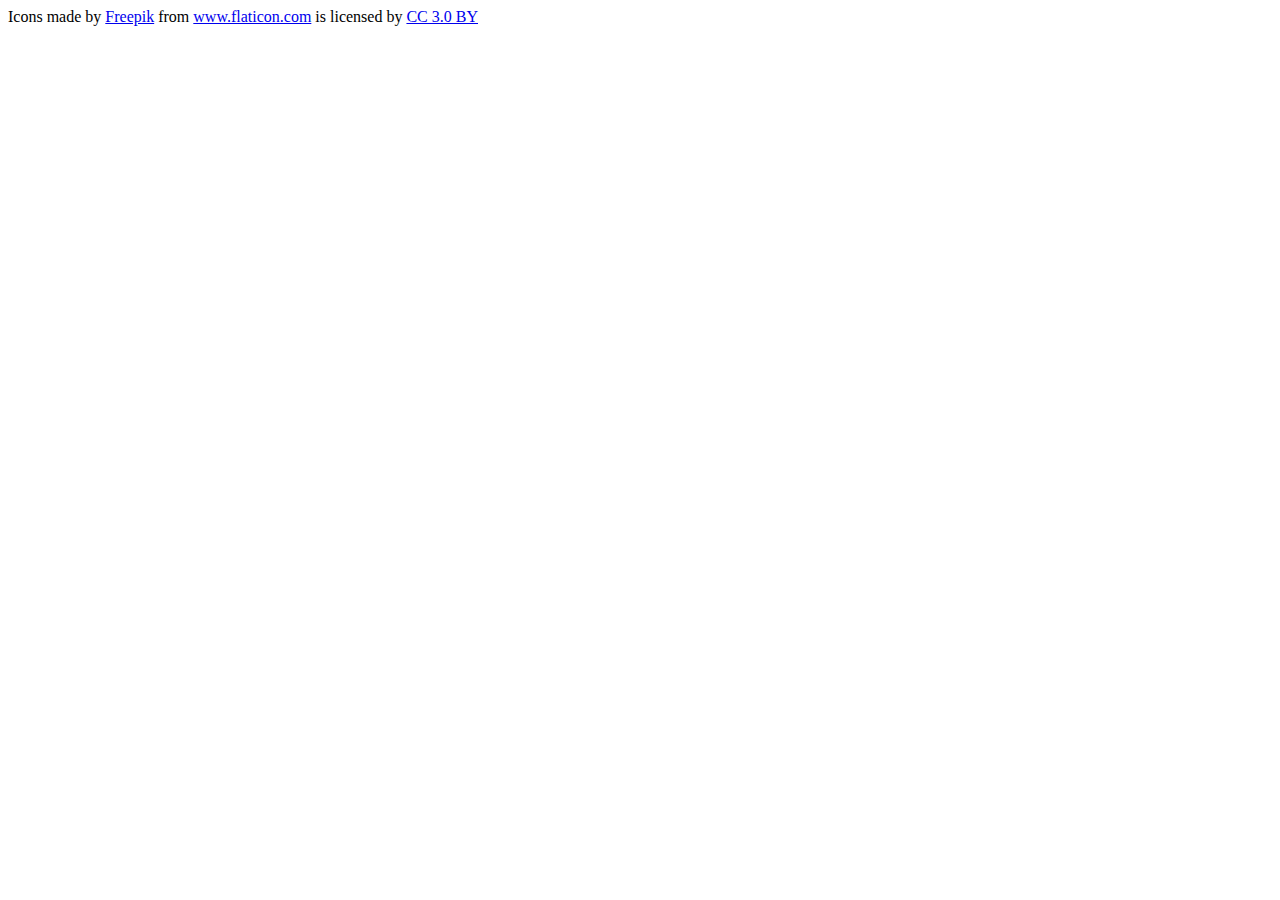
==== html/about.html @ 3c21c951 "4/4 end of day" ====
<!DOCTYPE html>
<html lang="en">
<head>
    <meta charset="UTF-8">
    <title>Title</title>
</head>
<body>
<div>Icons made by <a href="http://www.freepik.com" title="Freepik">Freepik</a> from <a href="http://www.flaticon.com" title="Flaticon">www.flaticon.com</a> is licensed by <a href="http://creativecommons.org/licenses/by/3.0/" title="Creative Commons BY 3.0" target="_blank">CC 3.0 BY</a></div>
</body>
</html>
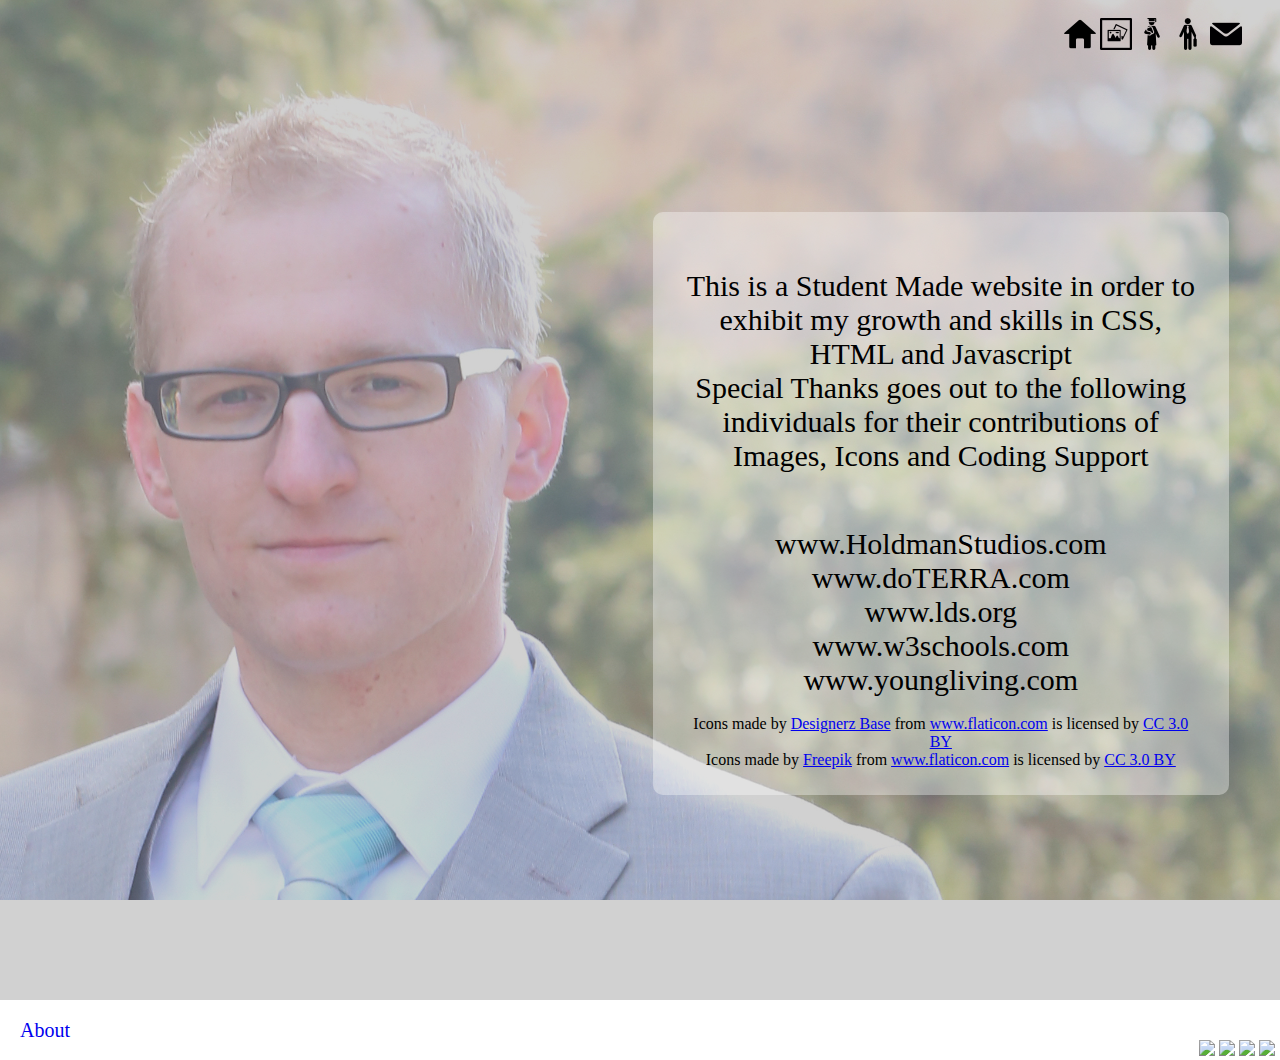
==== commit e6b606bf: "4/5 end of day" ====
--- a/html/about.html
+++ b/html/about.html
@@ -2,9 +2,45 @@
 <html lang="en">
 <head>
     <meta charset="UTF-8">
-    <title>Title</title>
+    <title>About</title>
+    <link href="../css/stylesheet.css" rel="stylesheet">
 </head>
 <body>
-<div>Icons made by <a href="http://www.freepik.com" title="Freepik">Freepik</a> from <a href="http://www.flaticon.com" title="Flaticon">www.flaticon.com</a> is licensed by <a href="http://creativecommons.org/licenses/by/3.0/" title="Creative Commons BY 3.0" target="_blank">CC 3.0 BY</a></div>
+<div id = "navbar">
+    <ul>
+        <li id="homeIcon"><a href ="index.html#top-clear"><img src= "../pictures/navbar/web%20(3).png"></a></li>
+        <li id="imagesIcon"><a href="index.html#portfolio"><img src="../pictures/navbar/square.png"></a></li>
+        <li id="educationIcon"><a href="index.html#middle"><img src="../pictures/navbar/school%20(1).png"></a></li>
+        <li id="workIcon"><a href="index.html#bottom"><img src="../pictures/navbar/business%20(1).png"> </a></li>
+        <li id="contactIcon"><a href="index.html#clear-box"><img src="../pictures/navbar/dark.png"></a></li>
+    </ul>
+</div>
+<div id="home">
+    <div id= "top-clear">
+    </div>
+    <div id="aboutMeBox"></div>
+    <div id="aboutMeText">
+        <br> <br>
+        <p> This is a Student Made website in order to exhibit my growth and skills in CSS, HTML and Javascript</p>
+        <p> Special Thanks goes out to the following individuals for their contributions of Images, Icons and Coding Support</p>
+        <br><br><br>
+        <p>www.HoldmanStudios.com</p>
+        <p>www.doTERRA.com</p>
+        <p>www.lds.org</p>
+        <p>www.w3schools.com</p>
+        <p>www.youngliving.com</p>
+        <br>
+        <div>Icons made by <a href="http://www.flaticon.com/authors/designerz-base" title="Designerz Base">Designerz Base</a> from <a href="http://www.flaticon.com" title="Flaticon">www.flaticon.com</a> is licensed by <a href="http://creativecommons.org/licenses/by/3.0/" title="Creative Commons BY 3.0" target="_blank">CC 3.0 BY</a></div>
+        <div>Icons made by <a href="http://www.freepik.com" title="Freepik">Freepik</a> from <a href="http://www.flaticon.com" title="Flaticon">www.flaticon.com</a> is licensed by <a href="http://creativecommons.org/licenses/by/3.0/" title="Creative Commons BY 3.0" target="_blank">CC 3.0 BY</a></div>
+</div>
+<div id = "footer">
+    <a href="about.html"><p id="about"> About</p></a>
+    <ul id = "social-media">
+        <li><a href = "http://www.facebook.com"><img src="https://cdn3.iconfinder.com/data/icons/social-media-set-3/60/facebook-48.png"></a></li>
+        <li><a href = "http://www.twitter.com"> <img src="https://cdn3.iconfinder.com/data/icons/social-media-set-3/60/twitter1-48.png"></a></li>
+        <li><a href = "http://www.youtube.com"><img src = "https://cdn3.iconfinder.com/data/icons/social-media-set-3/60/youtube1-48.png"></a></li>
+        <li><a href = "http://www.gmail.com"><img src = "https://cdn3.iconfinder.com/data/icons/social-media-set-3/60/google-48.png"></a></li>
+    </ul>
+</div>
 </body>
 </html>--- a/css/stylesheet.css
+++ b/css/stylesheet.css
@@ -0,0 +1,356 @@
+#about {
+    position: absolute;
+    bottom: 18px;
+    left: 20px;
+}
+p#about {
+    list-style-type: none;
+    font-family: Georgia, serif;
+    font-size: 20px;
+}
+
+a#about {
+    text-decoration: none;
+}
+#aboutMeText {
+    position: absolute;
+    top: 22%;
+    left: 53.5%;
+    height: 45%;
+    width: 40%;
+    font-family: Georgia, serif;
+    text-align: center;
+}
+
+#aboutMeText p {
+    font-size: 30px
+}
+#aboutMeBox {
+    position: absolute;
+    height: 55%;
+    width: 45%;
+    background-color: #ffffff;
+    border-radius: 10px;
+    top: 20%;
+    left: 51%;
+    opacity: 0.6;
+    -webkit-filter: opacity(.6);
+}
+#bottom {
+    height: 1000px;
+    width: 100%;
+    background-color: #faebd7;
+    clear: both;
+}
+#bottomLeft {
+    height: 800px;
+    width: 50%;
+    float: left;
+    background-color: transparent;
+}
+
+#bottomRight {
+    height: 800px;
+    width: 50%;
+    float: right;
+    background-color: #b0c4de;
+    text-align: center;
+    color: #ffffff;
+    font-family: Georgia, serif;
+    font-size: 2.25em;
+}
+
+#bottomRight p {
+    margin: 0% 3% 0% 3%;
+}
+
+#clear-box {
+    position:relative;
+    height: 1000px;
+    width: 100%;
+    clear:both;
+    background-color: transparent;
+}
+#contact {
+    position: absolute;
+    height: 35%;
+    width: 30%;
+    background-color: #ffffff;
+    border-radius: 10px;
+    top: 29%;
+    left: 51%;
+    opacity: 0.6;
+    -webkit-filter: opacity(.6);
+}
+
+#doterra1:hover .hovertext {
+    visibility: visible;
+}
+#doterra1:hover .hoverbox {
+    visibility: visible;
+}
+
+#educationPhotos {
+    position:absolute;
+    top: 12%;
+    left: 15%;
+    text-align: center;
+}
+#educationPhotos img{     max-height: 275px;
+     max-width:275px;
+     padding: 40px;
+     margin: 40px;
+ }
+
+#footer {
+    height: 60px;
+    width: 100%;
+    background-color: #ffffff;
+    clear: both;
+    position: relative;
+}
+
+#footer ul li{
+    list-style-type: none;
+    display: inline;
+}
+
+#gilbert1:hover .hovertext {
+    visibility: visible;
+}
+#gilbert1:hover .hoverbox {
+    visibility: visible;
+}
+.header {
+    position: absolute;
+    top: 2%;
+    left: 15%;
+
+}
+td.header{
+
+}
+.header h1 {
+    text-decoration: none;
+    font-family:Georgia, serif;
+}
+#home {
+    position: relative;
+}
+
+.hoverbox {
+    position: absolute;
+    visibility: hidden;
+    height: 320px;
+    width: 320px;
+    top: 3.75%;
+    left: .1%;
+    z-index: 1;
+    background-color: grey;
+    opacity: .6;
+    -webkit-filter: opacity(0.6);
+}
+.hovertext {
+    position: absolute;
+    visibility: hidden;
+    z-index: 2;
+    top: 18%;
+    left: 3.5%;
+    color: white;
+    font-size: 25px;
+    text-align: center;
+}
+html {
+    background: url("../pictures/resized logan3.jpg") no-repeat center center fixed;
+    -webkit-background-size: cover;
+    -moz-background-size: cover;
+    -o-background-size: cover;
+    background-size: cover;
+}
+
+
+#middle {
+    height: 1000px;
+    width: 100%;
+    background-color: #faebd7;
+    clear: both;
+    position: relative;
+}
+
+#middleRight {
+    height: 800px;
+    width: 50%;
+    float: right;
+}
+
+#middleLeft {
+    height: 800px;
+    width: 50%;
+    float: left;
+    background-color: #b0c4de;
+    text-align: center;
+    color: #ffffff;
+    font-family: Georgia, serif;
+    font-size: 2.25em;
+}
+
+#middleLeft p {
+    margin: 0% 3% 0% 3%;
+}
+
+#middle-right p {
+    margin: 22% 10% 0% 10%;
+}
+
+#navbar {
+    position: fixed;
+    text-align: center;
+    right: 3%;
+    top: 2%;
+    z-index: 1;
+}
+/* #navbar ul li:first-child {
+    border-top: 1px #000000 solid;
+}  taking off border on navbar*/
+
+#navbar ul li {
+    list-style-type: none;
+    /* border-bottom: 1px #000000 solid; */
+    margin: 8% 0% 8% 0%;
+    display: inline;
+}
+
+#navbar ul li a {
+    text-decoration: none;
+    color: #000000;
+    font-size: 1.5em;
+    font-family: Georgia, serif;
+}
+
+#homeIcon:hover {
+      opacity: 0.6;
+      -webkit-filter: opacity(.6);
+}
+
+#profileIcon:hover {
+    opacity: 0.6;
+    -webkit-filter: opacity(.6);
+}
+
+#imagesIcon:hover {
+    opacity: 0.6;
+    -webkit-filter: opacity(.6);
+}
+
+#educationIcon:hover {
+    opacity: 0.6;
+    -webkit-filter: opacity(.6);
+}
+
+#workIcon:hover {
+    opacity: 0.6;
+    -webkit-filter: opacity(.6);
+}
+
+#contactIcon:hover {
+    opacity: 0.6;
+    -webkit-filter: opacity(.6);
+}
+
+#navbar h1{
+    text-align: center;
+}
+#navbar h3 {
+    text-align: center;
+}
+
+#photo-table img {
+    height: 320px;
+    width: 320px;
+    margin-right: 3px;
+    position: relative;
+}
+
+#photo-table {
+    left: 7.5%;
+    top: 15%;
+    position: absolute;
+    text-align: center;
+}
+
+#portfolio {
+    height: 1100px;
+    width: 100%;
+    background-color: #faebd7;
+    clear: both;
+    position: relative;
+}
+
+#social-media{
+    position: absolute;
+    bottom: 0px;
+    right: 5px;
+}
+
+#textForm {
+    text-align: left;
+    position: absolute;
+    top: 33%;
+    left: 55%;
+}
+.title {
+    font-family: Book Antiqua, serif;
+}
+#top-clear {
+    height: 1000px;
+    width: 100%;
+    background-color: #808080;
+    opacity: 0.6;
+    -webkit-filter: opacity(.6);
+}
+
+#top-left {
+    height: 800px;
+    width: 50%;
+    float: left;
+    background-color: transparent;
+}
+
+#top-right {
+    height: 800px;
+    width: 50%;
+    float: right;
+    background-color: #b0c4de;
+    text-align: center;
+    color: #ffffff;
+    font-family: Georgia, serif;
+    font-size: 2.25em;
+}
+#top-right p {
+    margin: 0% 3% 0% 3%;
+}
+#top-text {
+    height: 1000px;
+    width: 100%;
+    background-color: #faebd7;
+    clear: both;
+    position: relative;
+}
+
+
+#workPhotos {
+    position: absolute;
+    left: 5%;
+    text-align: center;
+}
+#workPhotos img{
+    max-height: 250px;
+    max-width:250px;
+    padding: 40px;
+    margin: 40px;
+}
+
+* {
+    margin: 0px;
+    padding: 0px;
+}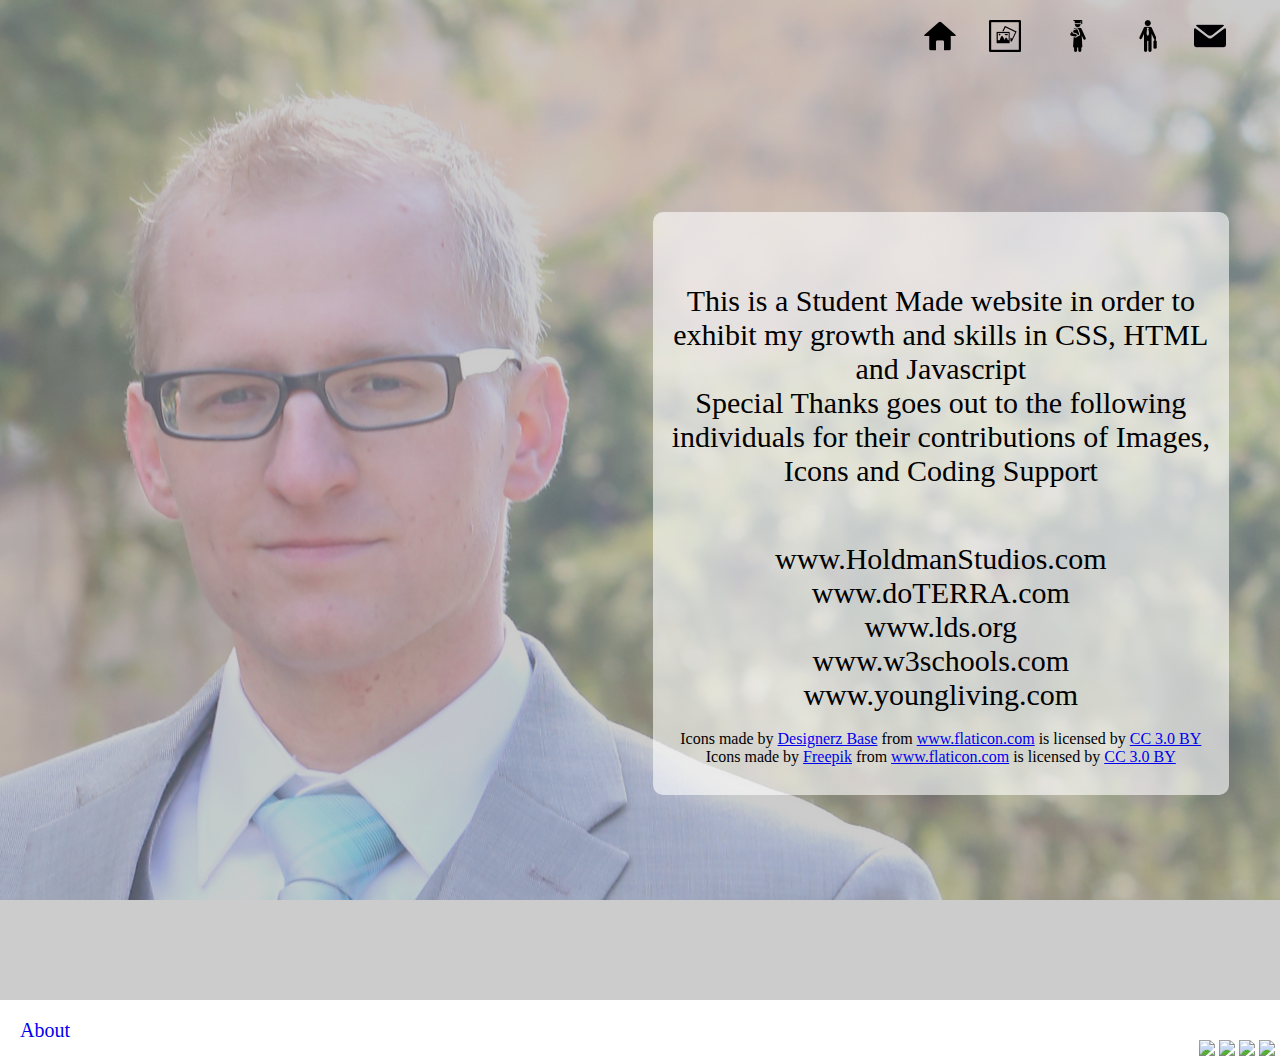
==== commit 294aa4b4: "4/6 End of Day" ====
--- a/html/about.html
+++ b/html/about.html
@@ -7,20 +7,46 @@
 </head>
 <body>
 <div id = "navbar">
-    <ul>
-        <li id="homeIcon"><a href ="index.html#top-clear"><img src= "../pictures/navbar/web%20(3).png"></a></li>
-        <li id="imagesIcon"><a href="index.html#portfolio"><img src="../pictures/navbar/square.png"></a></li>
-        <li id="educationIcon"><a href="index.html#middle"><img src="../pictures/navbar/school%20(1).png"></a></li>
-        <li id="workIcon"><a href="index.html#bottom"><img src="../pictures/navbar/business%20(1).png"> </a></li>
-        <li id="contactIcon"><a href="index.html#clear-box"><img src="../pictures/navbar/dark.png"></a></li>
-    </ul>
+    <table>
+        <tbody>
+        <tr>
+            <td id="homeIcon">
+                <a href ="index.html#top-clear">
+                    <img src= "../pictures/navbar/web%20(3).png">
+                    <div><p class="navbartext">Home</p></div>
+                </a>
+            </td>
+            <td id="imagesIcon">
+                <a href="index.html#portfolio">
+                    <img src="../pictures/navbar/square.png">
+                    <p class="navbartext">Portfolio</p>
+                </a>
+            </td>
+            <td id="educationIcon">
+                <a href="index.html#middle">
+                    <img src="../pictures/navbar/school%20(1).png">
+                    <p class="navbartext">Education</p>
+                </a>
+            </td>
+            <td id="workIcon"><a href="index.html#bottom">
+                <img src="../pictures/navbar/business%20(1).png">
+                <p class="navbartext">Work</p>
+            </a>
+            </td>
+            <td id="contactIcon"><a href="index.html#clear-box">
+                <img src="../pictures/navbar/dark.png">
+                <p class="navbartext">Contact</p>
+            </a>
+            </td>
+        </tr>
+        </tbody>
+    </table>
 </div>
 <div id="home">
     <div id= "top-clear">
     </div>
-    <div id="aboutMeBox"></div>
-    <div id="aboutMeText">
-        <br> <br>
+    <div id="aboutMeBox"><div id="aboutMeText">
+        <br> <br><br><br>
         <p> This is a Student Made website in order to exhibit my growth and skills in CSS, HTML and Javascript</p>
         <p> Special Thanks goes out to the following individuals for their contributions of Images, Icons and Coding Support</p>
         <br><br><br>
@@ -32,7 +58,8 @@
         <br>
         <div>Icons made by <a href="http://www.flaticon.com/authors/designerz-base" title="Designerz Base">Designerz Base</a> from <a href="http://www.flaticon.com" title="Flaticon">www.flaticon.com</a> is licensed by <a href="http://creativecommons.org/licenses/by/3.0/" title="Creative Commons BY 3.0" target="_blank">CC 3.0 BY</a></div>
         <div>Icons made by <a href="http://www.freepik.com" title="Freepik">Freepik</a> from <a href="http://www.flaticon.com" title="Flaticon">www.flaticon.com</a> is licensed by <a href="http://creativecommons.org/licenses/by/3.0/" title="Creative Commons BY 3.0" target="_blank">CC 3.0 BY</a></div>
-</div>
+    </div></div>
+
 <div id = "footer">
     <a href="about.html"><p id="about"> About</p></a>
     <ul id = "social-media">
--- a/css/stylesheet.css
+++ b/css/stylesheet.css
@@ -14,10 +14,6 @@
 }
 #aboutMeText {
     position: absolute;
-    top: 22%;
-    left: 53.5%;
-    height: 45%;
-    width: 40%;
     font-family: Georgia, serif;
     text-align: center;
 }
@@ -29,18 +25,17 @@
     position: absolute;
     height: 55%;
     width: 45%;
-    background-color: #ffffff;
+    background-color: rgba(255, 255, 255, .6);
     border-radius: 10px;
     top: 20%;
     left: 51%;
-    opacity: 0.6;
-    -webkit-filter: opacity(.6);
 }
 #bottom {
     height: 1000px;
     width: 100%;
     background-color: #faebd7;
     clear: both;
+    position: relative;
 }
 #bottomLeft {
     height: 800px;
@@ -75,12 +70,19 @@
     position: absolute;
     height: 35%;
     width: 30%;
-    background-color: #ffffff;
+    background-color: rgba(255, 255, 255, 0.3);
     border-radius: 10px;
     top: 29%;
     left: 51%;
-    opacity: 0.6;
-    -webkit-filter: opacity(.6);
+}
+
+#contactIcon {
+    position: relative;
+    text-decoration: none;
+}
+
+#contactIcon:hover .navbartext {
+    visibility: visible;
 }
 
 #doterra1:hover .hovertext {
@@ -89,7 +91,17 @@
 #doterra1:hover .hoverbox {
     visibility: visible;
 }
-
+#doterra2:hover .hovertext {
+    visibility: visible;
+}
+#doterra2:hover .hoverbox {
+    visibility: visible;
+}#doterra3:hover .hovertext {
+     visibility: visible;
+ }
+#doterra3:hover .hoverbox {
+    visibility: visible;
+}
 #educationPhotos {
     position:absolute;
     top: 12%;
@@ -102,6 +114,21 @@
      margin: 40px;
  }
 
+
+#educationIcon {
+    position: relative;
+    text-decoration: none;
+}
+
+#educationIcon:hover .navbartext {
+    visibility: visible;
+}
+#fiji:hover .hovertext {
+    visibility: visible;
+}
+#fiji:hover  .hoverbox{
+    visibility: visible;
+}
 #footer {
     height: 60px;
     width: 100%;
@@ -121,44 +148,71 @@
 #gilbert1:hover .hoverbox {
     visibility: visible;
 }
+#gilbert2:hover .hovertext {
+    visibility: visible;
+}
+#gilbert2:hover .hoverbox {
+    visibility: visible;
+}
+#gilbert3:hover .hovertext {
+    visibility: visible;
+}
+#gilbert3:hover .hoverbox {
+    visibility: visible;
+}
 .header {
     position: absolute;
-    top: 2%;
-    left: 15%;
-
-}
-td.header{
-
-}
+    top: 4%;
+    left: 10.5%;
+
+}
+
 .header h1 {
     text-decoration: none;
     font-family:Georgia, serif;
-}
+    font-size: 40px;
+}
+
+.header img{
+    height: 100px;
+    width: 100px;
+}
+
+.header td {
+    padding: 0px 10px 0px 10px;
+}
+
 #home {
     position: relative;
 }
+#homeIcon {
+    position: relative;
+    text-decoration: none;
+}
+
+#homeIcon:hover .navbartext {
+    visibility: visible;
+}
+
 
 .hoverbox {
-    position: absolute;
     visibility: hidden;
-    height: 320px;
-    width: 320px;
-    top: 3.75%;
-    left: .1%;
+    position: absolute;
+    height: 290px;
+    width: 290px;
+    top:0;
+    left:0;
     z-index: 1;
-    background-color: grey;
-    opacity: .6;
-    -webkit-filter: opacity(0.6);
+    background-color: rgba(128, 128, 128, .6);
 }
 .hovertext {
-    position: absolute;
     visibility: hidden;
+    position: absolute;
     z-index: 2;
-    top: 18%;
-    left: 3.5%;
     color: white;
+    top:40%;
+    left: 5%;
     font-size: 25px;
-    text-align: center;
 }
 html {
     background: url("../pictures/resized logan3.jpg") no-repeat center center fixed;
@@ -167,8 +221,26 @@
     -o-background-size: cover;
     background-size: cover;
 }
-
-
+#hs1:hover .hovertext {
+    visibility: visible;
+}
+#hs1:hover .hoverbox {
+    visibility: visible;
+}
+#hs2:hover .hovertext {
+     visibility: visible;
+ }
+#hs2:hover  .hoverbox{
+    visibility: visible;
+}
+#imagesIcon {
+    position: relative;
+    text-decoration: none;
+}
+
+#imagesIcon:hover .navbartext {
+    visibility: visible;
+}
 #middle {
     height: 1000px;
     width: 100%;
@@ -209,75 +281,51 @@
     top: 2%;
     z-index: 1;
 }
-/* #navbar ul li:first-child {
-    border-top: 1px #000000 solid;
-}  taking off border on navbar*/
-
-#navbar ul li {
-    list-style-type: none;
-    /* border-bottom: 1px #000000 solid; */
-    margin: 8% 0% 8% 0%;
-    display: inline;
-}
-
-#navbar ul li a {
-    text-decoration: none;
-    color: #000000;
-    font-size: 1.5em;
-    font-family: Georgia, serif;
-}
-
-#homeIcon:hover {
-      opacity: 0.6;
-      -webkit-filter: opacity(.6);
-}
-
-#profileIcon:hover {
-    opacity: 0.6;
-    -webkit-filter: opacity(.6);
-}
-
-#imagesIcon:hover {
-    opacity: 0.6;
-    -webkit-filter: opacity(.6);
-}
-
-#educationIcon:hover {
-    opacity: 0.6;
-    -webkit-filter: opacity(.6);
-}
-
-#workIcon:hover {
-    opacity: 0.6;
-    -webkit-filter: opacity(.6);
-}
-
-#contactIcon:hover {
-    opacity: 0.6;
-    -webkit-filter: opacity(.6);
-}
-
-#navbar h1{
-    text-align: center;
-}
-#navbar h3 {
-    text-align: center;
-}
-
+
+#navbar td{
+    padding: 0px 5px 0px 5px;
+    max-height: 100px;
+    width: 50px;
+}
+
+.navbartext {
+    text-decoration: none;
+    font-family: Georgia,serif;
+    visibility: hidden;
+    position: relative;
+    text-align:center;
+}
+#payson:hover .hovertext {
+    visibility: visible;
+}
+#payson:hover  .hoverbox{
+    visibility: visible;
+}
+#paris:hover .hovertext {
+     visibility: visible;
+ }
+#paris:hover  .hoverbox{
+    visibility: visible;
+}
 #photo-table img {
-    height: 320px;
-    width: 320px;
+    height: 290px;
+    width: 290px;
     margin-right: 3px;
     position: relative;
 }
 
 #photo-table {
-    left: 7.5%;
-    top: 15%;
-    position: absolute;
-    text-align: center;
-}
-
+    left: 11%;
+    top: 16%;
+    position: absolute;
+    text-align: center;
+}
+#photo-table table {
+    position: relative;
+}
+#photo-table table td {
+    position: relative;
+}
 #portfolio {
     height: 1100px;
     width: 100%;
@@ -286,6 +334,14 @@
     position: relative;
 }
 
+#educationIcon {
+    position: relative;
+    text-decoration: none;
+}
+
+#educationIcon:hover .navbartext {
+    visibility: visible;
+}
 #social-media{
     position: absolute;
     bottom: 0px;
@@ -295,8 +351,8 @@
 #textForm {
     text-align: left;
     position: absolute;
-    top: 33%;
-    left: 55%;
+    top: 10%;
+    left: 10%;
 }
 .title {
     font-family: Book Antiqua, serif;
@@ -304,9 +360,7 @@
 #top-clear {
     height: 1000px;
     width: 100%;
-    background-color: #808080;
-    opacity: 0.6;
-    -webkit-filter: opacity(.6);
+    background-color: rgba(128,128,128,0.4);
 }
 
 #top-left {
@@ -336,11 +390,24 @@
     clear: both;
     position: relative;
 }
-
-
+#tpg:hover .hovertext {
+    visibility: visible;
+}
+#tpg:hover  .hoverbox{
+    visibility: visible;
+}
+#workIcon {
+    position: relative;
+    text-decoration: none;
+}
+
+#workIcon:hover .navbartext {
+    visibility: visible;
+}
 #workPhotos {
     position: absolute;
-    left: 5%;
+    left: 7%;
+    top: 10%;
     text-align: center;
 }
 #workPhotos img{
@@ -349,8 +416,24 @@
     padding: 40px;
     margin: 40px;
 }
-
+#yl1:hover .hovertext {
+    visibility: visible;
+}
+#yl1:hover  .hoverbox{
+    visibility: visible;
+}
+#yl2:hover .hovertext {
+     visibility: visible;
+ }
+#yl2:hover  .hoverbox{
+    visibility: visible;
+}#yl3:hover .hovertext {
+     visibility: visible;
+ }
+#yl3:hover  .hoverbox{
+    visibility: visible;
+}
 * {
     margin: 0px;
     padding: 0px;
-}+}
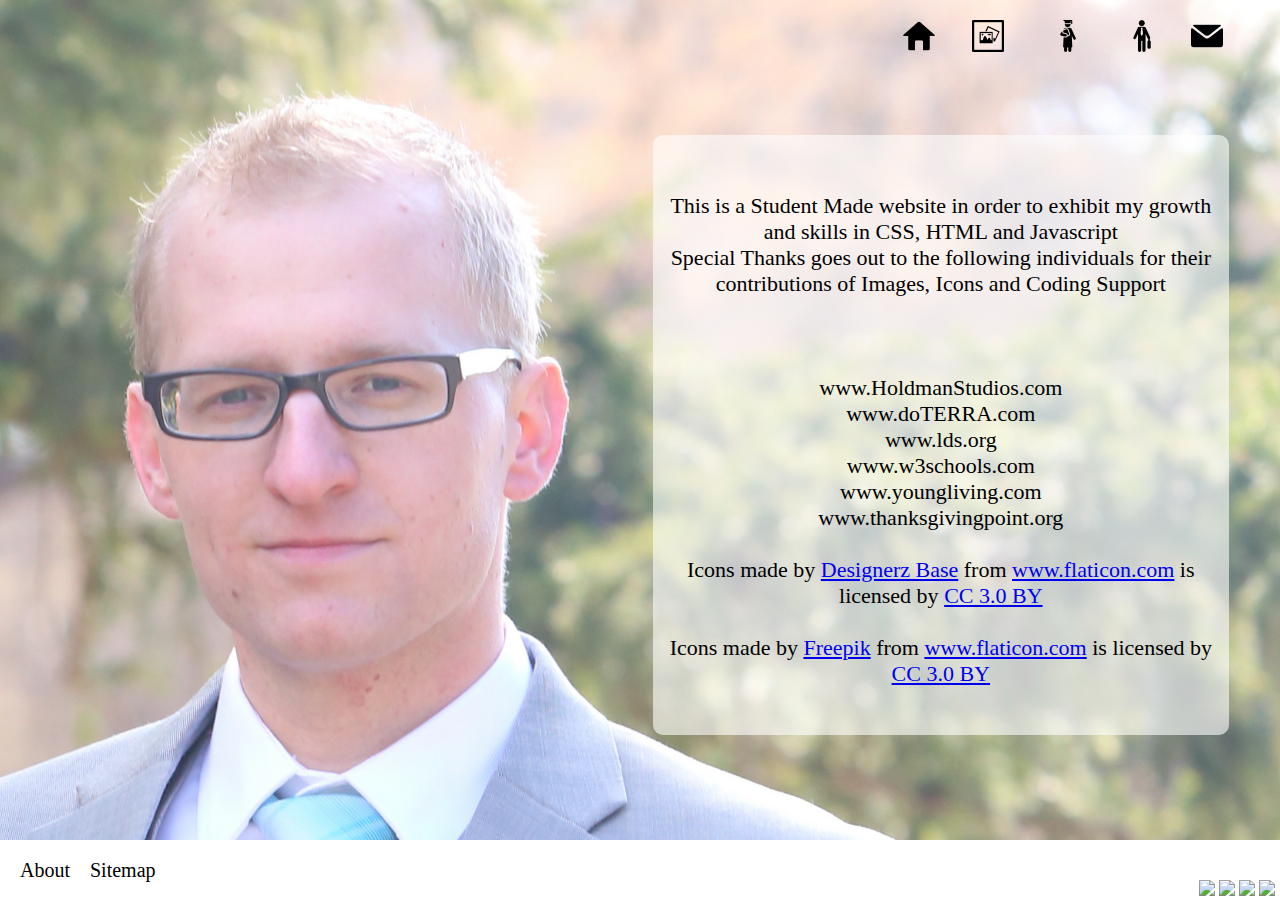
==== commit f50eaf3d: "4/15 fully scalable actually done" ====
--- a/html/about.html
+++ b/html/about.html
@@ -13,55 +13,60 @@
             <td id="homeIcon">
                 <a href ="index.html#top-clear">
                     <img src= "../pictures/navbar/web%20(3).png">
-                    <div><p class="navbartext">Home</p></div>
                 </a>
+                <p class="navbartext">Home</p>
             </td>
             <td id="imagesIcon">
                 <a href="index.html#portfolio">
                     <img src="../pictures/navbar/square.png">
-                    <p class="navbartext">Portfolio</p>
                 </a>
+                <p class="navbartext">Portfolio</p>
             </td>
             <td id="educationIcon">
                 <a href="index.html#middle">
                     <img src="../pictures/navbar/school%20(1).png">
-                    <p class="navbartext">Education</p>
                 </a>
+                <p class="navbartext">Education</p>
             </td>
-            <td id="workIcon"><a href="index.html#bottom">
-                <img src="../pictures/navbar/business%20(1).png">
+            <td id="workIcon">
+                <a href="index.html#bottom">
+                     <img src="../pictures/navbar/business%20(1).png">
+                 </a>
                 <p class="navbartext">Work</p>
-            </a>
             </td>
-            <td id="contactIcon"><a href="index.html#clear-box">
-                <img src="../pictures/navbar/dark.png">
+            <td id="contactIcon">
+                <a href="index.html#clear-box">
+                    <img src="../pictures/navbar/dark.png">
+                 </a>
                 <p class="navbartext">Contact</p>
-            </a>
             </td>
         </tr>
         </tbody>
     </table>
 </div>
+
+    <div id="aboutBox">
+        <div id="aboutText">
+            <p> This is a Student Made website in order to exhibit my growth and skills in CSS, HTML and Javascript</p>
+            <p> Special Thanks goes out to the following individuals for their contributions of Images, Icons and Coding Support</p>
+            <br><br><br>
+            <p>www.HoldmanStudios.com</p>
+            <p>www.doTERRA.com</p>
+            <p>www.lds.org</p>
+            <p>www.w3schools.com</p>
+            <p>www.youngliving.com</p>
+            <p>www.thanksgivingpoint.org</p>
+            <br>
+            <div>Icons made by <a href="http://www.flaticon.com/authors/designerz-base" title="Designerz Base">Designerz Base</a> from <a href="http://www.flaticon.com" title="Flaticon">www.flaticon.com</a> is licensed by <a href="http://creativecommons.org/licenses/by/3.0/" title="Creative Commons BY 3.0" target="_blank">CC 3.0 BY</a></div>
+            <br>
+            <div>Icons made by <a href="http://www.freepik.com" title="Freepik">Freepik</a> from <a href="http://www.flaticon.com" title="Flaticon">www.flaticon.com</a> is licensed by <a href="http://creativecommons.org/licenses/by/3.0/" title="Creative Commons BY 3.0" target="_blank">CC 3.0 BY</a></div>
+        </div>
+    </div>
+
 <div id="home">
-    <div id= "top-clear">
-    </div>
-    <div id="aboutMeBox"><div id="aboutMeText">
-        <br> <br><br><br>
-        <p> This is a Student Made website in order to exhibit my growth and skills in CSS, HTML and Javascript</p>
-        <p> Special Thanks goes out to the following individuals for their contributions of Images, Icons and Coding Support</p>
-        <br><br><br>
-        <p>www.HoldmanStudios.com</p>
-        <p>www.doTERRA.com</p>
-        <p>www.lds.org</p>
-        <p>www.w3schools.com</p>
-        <p>www.youngliving.com</p>
-        <br>
-        <div>Icons made by <a href="http://www.flaticon.com/authors/designerz-base" title="Designerz Base">Designerz Base</a> from <a href="http://www.flaticon.com" title="Flaticon">www.flaticon.com</a> is licensed by <a href="http://creativecommons.org/licenses/by/3.0/" title="Creative Commons BY 3.0" target="_blank">CC 3.0 BY</a></div>
-        <div>Icons made by <a href="http://www.freepik.com" title="Freepik">Freepik</a> from <a href="http://www.flaticon.com" title="Flaticon">www.flaticon.com</a> is licensed by <a href="http://creativecommons.org/licenses/by/3.0/" title="Creative Commons BY 3.0" target="_blank">CC 3.0 BY</a></div>
-    </div></div>
-
-<div id = "footer">
+<div id = "footer-about">
     <a href="about.html"><p id="about"> About</p></a>
+    <a href="Sitemap.html"><p id="sitemap"> Sitemap</p></a>
     <ul id = "social-media">
         <li><a href = "http://www.facebook.com"><img src="https://cdn3.iconfinder.com/data/icons/social-media-set-3/60/facebook-48.png"></a></li>
         <li><a href = "http://www.twitter.com"> <img src="https://cdn3.iconfinder.com/data/icons/social-media-set-3/60/twitter1-48.png"></a></li>
@@ -69,5 +74,7 @@
         <li><a href = "http://www.gmail.com"><img src = "https://cdn3.iconfinder.com/data/icons/social-media-set-3/60/google-48.png"></a></li>
     </ul>
 </div>
+
+</div>
 </body>
 </html>--- a/css/stylesheet.css
+++ b/css/stylesheet.css
@@ -1,3 +1,1291 @@
+@media screen and (min-width: 300px) and (max-width: 400px) {
+    #photo-table td {
+        width: 40px;
+        height: 40px;
+    }
+
+    #photo-table a img {
+        width: 40px;
+        height: 40px;
+    }
+
+    #photo-table div {
+        width: 43px;
+        height: 43px;
+    }
+    p.hovertext {
+        font-size: 8px;
+    }
+    div#portfolio {
+        height: 270px;
+    }
+
+    div#bottom {
+        height: 270px;
+    }
+
+    #workPhotos td img {
+        max-height: 50px;
+        max-width: 50px;
+        padding: 3px;
+        margin: 3px;
+    }
+
+    div#middle {
+        height: 270px;
+    }
+
+    #educationPhotos td img {
+        max-height: 50px;
+        max-width: 50px;
+        padding: 3px;
+        margin: 3px;
+    }
+
+    p.navbartext {
+        font-size: 12px;
+    }
+
+    p {
+        font-size: 12px;
+    }
+
+    h3 {
+        font-size: 14px;
+    }
+
+    .header h1 {
+        font-size: 14px;
+    }
+
+    .header img {
+        height: 20px;
+        width: 20px;
+    }
+
+    #photo-table {
+        margin-top: 18px;
+    }
+
+    #workPhotos {
+        margin-top: 50px;
+    }
+
+    #educationPhotos {
+        margin-top: 18px;
+    }
+    div#aboutMeText p {
+        font-size: 12px;
+    }
+    div#aboutMeText h1 {
+        font-size: 14px;
+    }
+    div#aboutMeBox {
+        height: 300px;
+    }
+    div#aboutText p {
+        font-size: 12px;
+    }
+    div#aboutText h1 {
+        font-size: 14px;
+    }
+    div#aboutBox {
+        height: 400px;
+    }
+    #aboutBox div {
+        font-size: 12px;
+    }
+    div#top-clear {
+        height: 400px;
+    }
+    div#middleLeft {
+        height: 275px;
+    }
+    div#middleRight {
+        height: 275px;
+    }
+    div#bottomLeft {
+        height: 250px;
+    }
+    div#bottomRight {
+        height: 250px;
+    }
+    div#clear-box {
+        height: 550px;
+    }
+    div#contact {
+        height: 375px;
+        width: 175px;
+    }
+    label {
+        font-size: 12px;
+    }
+    form {
+        width: 100px;
+    }
+    textarea {
+        width: 125px;
+    }
+}
+@media screen and (min-width: 400px) and (max-width: 500px) {
+    #photo-table td {
+        width: 60px;
+        height: 60px;
+    }
+    #photo-table a img {
+        width: 60px;
+        height: 60px;
+    }
+    #photo-table div{
+        width: 64px;
+        height: 64px;
+    }
+    p.hovertext {
+        font-size: 8px;
+    }
+    div#portfolio {
+        height: 300px;
+    }
+    div#bottom {
+        height: 300px;
+    }
+    #workPhotos td img {
+        max-height: 60px;
+        max-width: 60px;
+        padding: 7px;
+        margin: 7px;
+    }
+    div#middle {
+        height: 300px;
+    }
+
+    #educationPhotos td img {
+        max-height: 60px;
+        max-width: 60px;
+        padding: 7px;
+        margin: 7px;
+    }
+    p.navbartext {
+        font-size: 12px;
+    }
+    p {
+        font-size: 12px;
+    }
+
+    h3 {
+        font-size: 14px;
+    }
+    .header td p {
+        font-size: 12px;
+    }
+
+    .header td img{
+        height: 40px;
+        width: 40px;
+    }
+
+    #photo-table {
+        margin-top: 30px;
+    }
+
+    #workPhotos {
+        margin-top: 70px;
+    }
+    #educationPhotos {
+        margin-top: 30px;
+    }
+
+    div#aboutMeText p {
+        font-size: 12px;
+    }
+    div#aboutMeText h1 {
+        font-size: 14px;
+    }
+    div#aboutMeBox {
+        height: 300px;
+    }
+    div#aboutText p {
+        font-size: 12px;
+    }
+    div#aboutText h1 {
+        font-size: 14px;
+    }
+    div#aboutBox {
+        height: 400px;
+    }
+    #aboutBox div {
+        font-size: 12px;
+    }
+    div#top-clear {
+        height: 400px;
+    }
+    div#middleLeft {
+        height: 275px;
+    }
+    div#middleRight {
+        height: 275px;
+    }
+    div#bottomLeft {
+        height: 250px;
+    }
+    div#bottomRight {
+        height: 250px;
+    }
+    div#clear-box {
+        height: 550px;
+    }
+    div#contact {
+        height: 375px;
+        width: 175px;
+    }
+    label {
+        font-size: 12px;
+    }
+    form {
+       width: 100px;
+    }
+    textarea {
+       width: 125px;
+    }
+
+    p#thanksText {
+        font-size: 8px;
+    }
+
+}
+@media screen and (min-width: 500px) and (max-width: 600px) {
+    #photo-table td {
+        width: 80px;
+        height: 80px;
+    }
+    #photo-table a img {
+        width: 80px;
+        height: 80px;
+    }
+    #photo-table div{
+        width: 84px;
+        height: 84px;
+    }
+    p.hovertext {
+        font-size: 11px;
+    }
+    div#portfolio {
+        height: 350px;
+    }
+    div#bottom {
+        height: 350px;
+    }
+    #workPhotos td img {
+        max-height: 70px;
+        max-width: 70px;
+        padding: 11px;
+        margin: 11px;
+    }
+    div#middle {
+        height: 350px;
+    }
+
+    #educationPhotos td img {
+        max-height: 80px;
+        max-width: 80px;
+        padding: 11px;
+        margin: 11px;
+    }
+    p.navbartext {
+        font-size: 12px;
+    }
+    p {
+        font-size: 18px;
+    }
+
+    h3 {
+        font-size: 20px;
+    }
+    #photo-table {
+        margin-top: 18px;
+    }
+
+    #workPhotos {
+        margin-top: 50px;
+    }
+    #educationPhotos {
+        margin-top: 18px;
+    }
+    .header td p {
+        font-size: 12px;
+    }
+
+    .header td img{
+        height: 50px;
+        width: 50px;
+    }
+    div#aboutMeText p {
+        font-size: 14px;
+    }
+    div#aboutMeText h1 {
+        font-size: 22px;
+    }
+    div#aboutMeBox {
+        height: 300px;
+    }
+    div#aboutText p {
+        font-size: 13px;
+    }
+    div#aboutText h1 {
+        font-size: 14px;
+    }
+    div#aboutBox {
+        height: 400px;
+    }
+    #aboutBox div {
+        font-size: 13px;
+    }
+    div#top-clear {
+        height: 400px;
+    }
+    div#middleLeft {
+        height: 425px;
+    }
+    div#middleRight {
+        height: 425px;
+    }
+    div#bottomLeft {
+        height: 325px;
+    }
+    div#bottomRight {
+        height: 325px;
+    }
+    div#contact {
+        height: 400px;
+        width: 200px;
+    }
+    label {
+        font-size: 12px;
+    }
+    form {
+        width: 150px;
+    }
+    textarea {
+        width: 150px;
+    }
+    div#clear-box {
+        height: 600px;
+    }
+
+}
+@media screen and (min-width: 600px) and (max-width: 700px) {
+    #photo-table td {
+        width: 90px;
+        height: 90px;
+    }
+    #photo-table a img {
+        width: 90px;
+        height: 90px;
+    }
+    #photo-table div{
+        width: 94px;
+        height: 94px;
+    }
+    p.hovertext {
+        font-size: 13px;
+    }
+    div#portfolio {
+        height: 400px;
+    }
+    div#bottom {
+        height: 400px;
+    }
+    #workPhotos td img {
+        max-height: 70px;
+        max-width: 70px;
+        padding: 15px;
+        margin: 15px;
+    }
+    div#middle {
+        height: 400px;
+    }
+
+    #educationPhotos td img {
+        max-height: 90px;
+        max-width: 90px;
+        padding: 15px;
+        margin: 15px;
+    }
+    p.navbartext {
+        font-size: 14px;
+    }
+    p {
+        font-size: 18px;
+    }
+
+    h3 {
+        font-size: 20px;
+    }
+    #photo-table {
+        margin-top: 18px;
+    }
+
+    #workPhotos {
+        margin-top: 18px;
+    }
+    #educationPhotos {
+        margin-top: 18px;
+    }
+    .header td p {
+        font-size: 12px;
+    }
+
+    .header td img{
+        height: 50px;
+        width: 50px;
+    }
+    div#aboutMeText p {
+        font-size: 15px;
+    }
+    div#aboutMeText h1 {
+        font-size: 26px;
+    }
+    div#aboutMeBox {
+        height: 300px;
+    }
+    div#aboutText p {
+        font-size: 14px;
+    }
+    div#aboutBox {
+        height: 400px;
+    }
+    #aboutBox div {
+        font-size: 14px;
+    }
+    div#top-clear {
+        height: 400px;
+    }
+    div#middleLeft {
+        height: 425px;
+    }
+    div#middleRight {
+        height: 425px;
+    }
+    div#bottomLeft {
+        height: 325px;
+    }
+    div#bottomRight {
+        height: 325px;
+    }
+    div#contact {
+        height: 400px;
+        width: 200px;
+    }
+    label {
+        font-size: 12px;
+    }
+    form {
+        width: 150px;
+    }
+    textarea {
+        width: 150px;
+    }
+    div#clear-box {
+        height: 600px;
+    }
+}
+@media screen and (min-width: 700px) and (max-width: 800px) {
+    #photo-table td {
+        width: 110px;
+        height: 110px;
+    }
+    #photo-table a img {
+        width: 110px;
+        height: 110px;
+    }
+    #photo-table div{
+        width: 114px;
+        height: 114px;
+    }
+    p.hovertext {
+        font-size: 14px;
+    }
+    div#portfolio {
+        height: 475px;
+    }
+    div#bottom {
+        height: 450px;
+    }
+    #workPhotos td img {
+        max-height: 85px;
+        max-width: 85px;
+        padding: 19px;
+        margin: 19px;
+    }
+    div#middle {
+        height: 450px;
+    }
+
+    #educationPhotos td img {
+        max-height: 110px;
+        max-width: 110px;
+        padding: 19px;
+        margin: 19px;
+    }
+    p.navbartext {
+        font-size: 14px;
+    }
+    p {
+        font-size: 20px;
+    }
+
+    h3 {
+        font-size: 24px;
+    }
+    #photo-table {
+        margin-top: 18px;
+    }
+
+    #workPhotos {
+        margin-top: 18px;
+    }
+    #educationPhotos {
+        margin-top: 18px;
+    }
+    .header td p {
+        font-size: 12px;
+    }
+
+    .header td img{
+        height: 60px;
+        width: 60px;
+    }
+    div#aboutMeText p {
+        font-size: 16px;
+    }
+    div#aboutMeText h1 {
+        font-size: 28px;
+    }
+    div#aboutMeBox {
+        height: 300px;
+    }
+    div#aboutText p {
+        font-size: 14px;
+    }
+    div#aboutBox {
+        height: 400px;
+    }
+    #aboutBox div {
+        font-size: 14px;
+    }
+    div#top-clear {
+        height: 400px;
+    }
+    div#middleLeft {
+        height: 450px;
+    }
+    div#middleRight {
+        height: 450px;
+    }
+    div#bottomLeft {
+        height: 350px;
+    }
+    div#bottomRight {
+        height: 350px;
+    }
+    div#contact {
+        height: 375px;
+        width: 300px;
+    }
+    label {
+        font-size: 16px;
+    }
+    form {
+        width: 250px;
+    }
+    textarea {
+        width: 200px;
+    }
+    div#clear-box {
+        height: 600px;
+    }
+}
+@media screen and (min-width: 800px) and (max-width: 900px) {
+    #photo-table td {
+        width: 130px;
+        height: 130px;
+    }
+    #photo-table a img {
+        width: 130px;
+        height: 130px;
+    }
+    #photo-table div{
+        width: 134px;
+        height: 134px;
+    }
+    p.hovertext {
+        font-size: 16px;
+    }
+    div#portfolio {
+        height: 550px;
+    }
+    div#bottom {
+        height: 550px;
+    }
+    #workPhotos td img {
+        max-height: 100px;
+        max-width: 100px;
+        padding: 23px;
+        margin: 23px;
+    }
+    div#middle {
+        height: 550px;
+    }
+
+    #educationPhotos td img {
+        max-height: 130px;
+        max-width: 130px;
+        padding: 23px;
+        margin: 23px;
+    }
+    p.navbartext {
+        font-size: 14px;
+    }
+    p {
+        font-size: 24px;
+    }
+
+    h3 {
+        font-size: 28px;
+    }
+    #photo-table {
+         margin-top: 18px;
+     }
+
+    #workPhotos {
+        margin-top: 18px;
+    }
+    #educationPhotos {
+        margin-top: 18px;
+    }
+    .header td p {
+        font-size: 12px;
+    }
+
+    .header td img{
+        height: 60px;
+        width: 60px;
+    }
+    div#aboutMeText p {
+        font-size: 16px;
+    }
+    div#aboutMeText h1 {
+        font-size: 28px;
+    }
+    div#aboutMeBox {
+        height: 300px;
+    }
+    div#aboutText p {
+        font-size: 16px;
+    }
+    div#aboutBox {
+        height: 450px;
+    }
+    #aboutBox div {
+        font-size: 16px;
+    }
+    div#top-clear {
+        height: 400px;
+    }
+    div#middleLeft {
+        height: 550px;
+    }
+    div#middleRight {
+        height: 550px;
+    }
+    div#bottomLeft {
+        height: 450px;
+    }
+    div#bottomRight {
+        height: 450px;
+    }
+    div#contact {
+        height: 375px;
+        width: 325px;
+    }
+    label {
+        font-size: 16px;
+    }
+    form {
+        width: 250px;
+    }
+    textarea {
+        width: 250px;
+    }
+    div#clear-box {
+        height: 600px;
+    }
+}
+@media screen and (min-width: 900px) and (max-width: 1000px) {
+    #photo-table td {
+        width: 140px;
+        height: 140px;
+    }
+
+    #photo-table a img {
+        width: 140px;
+        height: 140px;
+    }
+
+    #photo-table div {
+        width: 144px;
+        height: 144px;
+    }
+    p.hovertext {
+        font-size: 18px;
+    }
+    div#portfolio {
+        height: 625px;
+    }
+
+    div#bottom {
+        height: 600px;
+    }
+
+    #workPhotos td img {
+        max-height: 100px;
+        max-width: 100px;
+        padding: 25px;
+        margin: 25px;
+    }
+
+    div#middle {
+        height: 625px;
+    }
+
+    #educationPhotos td img {
+        max-height: 150px;
+        max-width: 150px;
+        padding: 27px;
+        margin: 27px;
+    }
+
+    p.navbartext {
+        font-size: 14px;
+    }
+
+    p {
+        font-size: 24px;
+    }
+
+    h3 {
+        font-size: 28px;
+    }
+
+    #photo-table {
+        margin-top: 18px;
+    }
+
+    #workPhotos {
+        margin-top: 18px;
+    }
+
+    #educationPhotos {
+        margin-top: 18px;
+    }
+
+    .header td p {
+        font-size: 12px;
+    }
+
+    .header td img {
+        height: 60px;
+        width: 60px;
+    }
+
+    div#aboutMeText p {
+        font-size: 24px;
+    }
+
+    div#aboutMeBox {
+        height: 440px;
+    }
+
+    div#aboutText p {
+        font-size: 18px;
+    }
+    div#aboutBox {
+        height: 475px;
+    }
+    #aboutBox div {
+        font-size: 18px;
+    }
+
+    div#top-clear {
+        height: 650px;
+    }
+
+    div#middleLeft {
+        height: 550px;
+    }
+
+    div#middleRight {
+        height: 550px;
+    }
+
+    div#bottomLeft {
+        height: 450px;
+    }
+
+    div#bottomRight {
+        height: 450px;
+    }
+
+    div#contact {
+        height: 375px;
+        width: 400px;
+    }
+
+    label {
+        font-size: 18px;
+    }
+
+    form {
+        width: 250px;
+    }
+
+    textarea {
+        width: 325px;
+    }
+
+    div#clear-box {
+        height: 600px;
+    }
+}
+@media screen and (min-width: 1000px) and (max-width: 1100px) {
+    #photo-table td {
+        width: 160px;
+        height: 160px;
+    }
+
+    #photo-table a img {
+        width: 160px;
+        height: 160px;
+    }
+
+    #photo-table div {
+        width: 164px;
+        height: 164px;
+    }
+    p.hovertext {
+        font-size: 20px;
+    }
+    div#portfolio {
+        height: 650px;
+    }
+
+    div#bottom {
+        height: 625px;
+    }
+
+    #workPhotos td img {
+        max-height: 125px;
+        max-width: 125px;
+        padding: 25px;
+        margin: 25px;
+    }
+
+    div#middle {
+        height: 625px;
+    }
+
+    #educationPhotos td img {
+        max-height: 160px;
+        max-width: 160px;
+        padding: 31px;
+        margin: 31px;
+        margin-left: 10%;
+    }
+
+    p.navbartext {
+        font-size: 14px;
+    }
+
+    p {
+        font-size: 24px;
+    }
+
+    h3 {
+        font-size: 28px;
+    }
+    div#aboutText p {
+        font-size: 18px;
+    }
+    div#aboutBox {
+        height: 475px;
+    }
+    #aboutBox div {
+        font-size: 18px;
+    }
+    #photo-table {
+        margin-top: 18px;
+    }
+
+    #workPhotos {
+        margin-top: 5px;
+    }
+
+    #educationPhotos {
+        margin-top: 5px;
+    }
+
+    .header td p {
+        font-size: 5px;
+    }
+
+    .header td img {
+        height: 60px;
+        width: 60px;
+    }
+
+    div#middleLeft {
+        height: 550px;
+    }
+
+    div#middleRight {
+        height: 550px;
+    }
+
+    div#bottomLeft {
+        height: 450px;
+    }
+
+    div#bottomRight {
+        height: 450px;
+    }
+
+    div#contact {
+        height: 375px;
+        width: 400px;
+    }
+
+    label {
+        font-size: 18px;
+    }
+
+    form {
+        width: 250px;
+    }
+
+    textarea {
+        width: 325px;
+    }
+
+    div#clear-box {
+        height: 700px;
+    }
+}
+@media screen and (min-width: 1100px) and (max-width: 1200px) {
+    #photo-table td {
+        width: 180px;
+        height: 180px;
+    }
+    #photo-table a img {
+        width: 180px;
+        height: 180px;
+    }
+    #photo-table div{
+        width: 184px;
+        height: 184px;
+    }
+    p.hovertext {
+        font-size: 22px;
+    }
+    div#portfolio {
+        height: 775px;
+    }
+    div#bottom {
+        height: 750px;
+    }
+    #workPhotos td img {
+        max-height: 170px;
+        max-width: 170px;
+        padding: 20px;
+        margin: 20px;
+    }
+    div#middle {
+        height: 775px;
+    }
+    div#aboutText p {
+        font-size: 20px;
+    }
+    div#aboutBox {
+        height: 500px;
+    }
+    #aboutBox div {
+        font-size: 20px;
+    }
+    #educationPhotos td img {
+        max-height: 160px;
+        max-width: 160px;
+        padding: 35px;
+        margin: 35px;
+    }
+    p.navbartext {
+        font-size: 14px;
+    }
+    p {
+        font-size: 28px;
+    }
+
+    h3 {
+        font-size: 32px;
+    }
+    #photo-table {
+        margin-top: 18px;
+    }
+
+    #workPhotos {
+        margin-top: 5px;
+    }
+    #educationPhotos {
+        margin-top: 5px;
+    }
+    .header td p {
+        font-size: 5px;
+    }
+
+    .header td img{
+        height: 60px;
+        width: 60px;
+    }
+    div#middleLeft {
+        height: 600px;
+    }
+    div#middleRight {
+        height: 600px;
+    }
+    div#bottomLeft {
+        height: 525px;
+    }
+    div#bottomRight {
+        height: 525px;
+    }
+    div#contact {
+        height: 375px;
+        width: 400px;
+    }
+
+    label {
+        font-size: 18px;
+    }
+
+    form {
+        width: 250px;
+    }
+
+    textarea {
+        width: 325px;
+    }
+
+    div#clear-box {
+        height: 700px;
+    }
+}
+@media screen and (min-width: 1200px) and (max-width: 1300px) {
+    #photo-table td {
+        width: 190px;
+        height: 190px;
+    }
+    #photo-table a img {
+        width: 190px;
+        height: 190px;
+    }
+    #photo-table div{
+        width: 194px;
+        height: 194px;
+    }
+    p.hovertext {
+        font-size: 23px;
+    }
+    div#portfolio {
+        height: 775px;
+    }
+    div#bottom {
+        height: 775px;
+    }
+    #workPhotos td img {
+        max-height: 180px;
+        max-width: 180px;
+        padding: 25px;
+        margin: 25px;
+    }
+    div#middle {
+        height: 775px;
+    }
+    div#aboutText p {
+        font-size: 22px;
+    }
+    div#aboutBox {
+        height: 600px;
+    }
+    #aboutBox div {
+        font-size: 22px;
+    }
+    #educationPhotos td img {
+        max-height: 190px;
+        max-width: 190px;
+        padding: 39px;
+        margin: 39px;
+    }
+    p.navbartext {
+        font-size: 18px;
+    }
+    p {
+        font-size: 28px;
+        text-decoration: none;
+    }
+
+    h3 {
+        font-size: 30px;
+    }
+
+    .header td p {
+        font-size: 5px;
+    }
+
+    .header td img{
+        height: 60px;
+        width: 60px;
+    }
+    div#middleLeft {
+        height: 600px;
+    }
+    div#middleRight {
+        height: 600px;
+    }
+    div#bottomLeft {
+        height: 525px;
+    }
+    div#bottomRight {
+        height: 525px;
+    }
+    div#contact {
+        height: 375px;
+        width: 450px;
+    }
+
+    label {
+        font-size: 18px;
+    }
+
+    form {
+        width: 250px;
+    }
+
+    textarea {
+        width: 375px;
+    }
+
+    div#clear-box {
+        height: 700px;
+    }
+}
+
+@media screen and (min-width: 1300px) and (max-width: 1400px) {
+    #photo-table td {
+        width: 210px;
+        height: 210px;
+    }
+    #photo-table a img {
+        width: 210px;
+        height: 210px;
+    }
+    #photo-table div{
+        width: 210px;
+        height: 210px;
+    }
+    p.hovertext {
+        font-size: 25px;
+    }
+    div#portfolio {
+        height: 900px;
+    }
+    div#bottom {
+           height: 825px;
+       }
+    #workPhotos td img {
+        max-height: 190px;
+        max-width: 190px;
+        padding: 25px;
+        margin: 25px;
+    }
+    div#middle {
+        height: 825px;
+    }
+    div#aboutText p {
+        font-size: 25px;
+    }
+    div#aboutBox {
+        height: 650px;
+    }
+    #aboutBox div {
+        font-size: 25px;
+    }
+    #educationPhotos td img {
+        max-height: 210px;
+        max-width: 210px;
+        padding: 40px;
+        margin: 40px;
+    }
+    p.navbartext {
+        font-size: 18px;
+    }
+    p {
+        font-size: 28px;
+        text-decoration: none;
+    }
+
+    h3 {
+        font-size: 30px;
+    }
+    .header td p {
+        font-size: 12px;
+    }
+
+    .header td img{
+        height: 80px;
+        width: 80px;
+    }
+    div#middleLeft {
+        height: 600px;
+    }
+    div#middleRight {
+        height: 600px;
+    }
+    div#bottomLeft {
+        height: 525px;
+    }
+    div#bottomRight {
+        height: 525px;
+    }
+    div#contact {
+        height: 375px;
+        width: 475px;
+    }
+
+    label {
+        font-size: 18px;
+    }
+
+    form {
+        width: 250px;
+    }
+
+    textarea {
+        width: 375px;
+    }
+
+    div#clear-box {
+        height: 700px;
+    }
+}
+
 #about {
     position: absolute;
     bottom: 18px;
@@ -7,6 +1295,7 @@
     list-style-type: none;
     font-family: Georgia, serif;
     font-size: 20px;
+    color: #000000;
 }
 
 a#about {
@@ -16,10 +1305,14 @@
     position: absolute;
     font-family: Georgia, serif;
     text-align: center;
+    margin-top: 10%;
 }
 
 #aboutMeText p {
-    font-size: 30px
+    font-size: 30px;
+}
+#aboutMeText h1 {
+    font-size: 45px;
 }
 #aboutMeBox {
     position: absolute;
@@ -28,6 +1321,28 @@
     background-color: rgba(255, 255, 255, .6);
     border-radius: 10px;
     top: 20%;
+    left: 51%;
+}
+#aboutText {
+    position: absolute;
+    font-family: Georgia, serif;
+    text-align: center;
+    margin-top: 10%;
+}
+
+#aboutText p {
+    font-size: 30px;
+}
+#aboutText h1 {
+    font-size: 45px;
+}
+#aboutBox {
+    position: absolute;
+    height: 650px;
+    width: 45%;
+    background-color: rgba(255, 255, 255, .6);
+    border-radius: 10px;
+    top: 15%;
     left: 51%;
 }
 #bottom {
@@ -59,6 +1374,9 @@
     margin: 0% 3% 0% 3%;
 }
 
+.bottomRightText {
+    margin-top: 20%;
+}
 #clear-box {
     position:relative;
     height: 1000px;
@@ -91,16 +1409,42 @@
 #doterra1:hover .hoverbox {
     visibility: visible;
 }
+
+#doterra1:hover .picture{
+    transform: scale(1.3);
+}
+#doterra1 {
+    height: 285px;
+    width: 285px;
+    overflow: hidden;
+}
 #doterra2:hover .hovertext {
     visibility: visible;
 }
 #doterra2:hover .hoverbox {
     visibility: visible;
-}#doterra3:hover .hovertext {
-     visibility: visible;
- }
+}
+#doterra2:hover .picture{
+    transform: scale(1.3);
+}
+#doterra2 {
+    height: 285px;
+    width: 285px;
+    overflow: hidden;
+}
 #doterra3:hover .hoverbox {
     visibility: visible;
+}
+#doterra3:hover .hovertext {
+    visibility: visible;
+}
+#doterra3:hover .picture{
+    transform: scale(1.3);
+}
+#doterra3 {
+    height: 285px;
+    width: 285px;
+    overflow: hidden;
 }
 #educationPhotos {
     position:absolute;
@@ -108,7 +1452,8 @@
     left: 15%;
     text-align: center;
 }
-#educationPhotos img{     max-height: 275px;
+#educationPhotos img{
+     max-height: 275px;
      max-width:275px;
      padding: 40px;
      margin: 40px;
@@ -126,21 +1471,47 @@
 #fiji:hover .hovertext {
     visibility: visible;
 }
-#fiji:hover  .hoverbox{
-    visibility: visible;
+#fiji:hover .hoverbox{
+    visibility: visible;
+}
+#fiji:hover .picture{
+    transform: scale(1.3);
+}
+#fiji {
+    height: 285px;
+    width: 285px;
+    overflow: hidden;
+}
+.flex-container {
+    display: flex;
+    -webkit-flex-flow: row wrap;
+    list-style-type: none;
 }
 #footer {
     height: 60px;
     width: 100%;
     background-color: #ffffff;
+    position: relative;
     clear: both;
-    position: relative;
+
 }
 
 #footer ul li{
     list-style-type: none;
     display: inline;
 }
+#footer-about ul li{
+    list-style-type: none;
+    display: inline;
+}
+#footer-about {
+    height: 60px;
+    width: 100%;
+    background-color: #ffffff;
+    position: fixed;
+    bottom: 0%;
+    left: 0%;
+}
 
 #gilbert1:hover .hovertext {
     visibility: visible;
@@ -148,17 +1519,41 @@
 #gilbert1:hover .hoverbox {
     visibility: visible;
 }
+#gilbert1:hover .picture{
+    transform: scale(1.3);
+}
+#gilbert1 {
+    height: 285px;
+    width: 285px;
+    overflow: hidden;
+}
 #gilbert2:hover .hovertext {
     visibility: visible;
 }
 #gilbert2:hover .hoverbox {
     visibility: visible;
 }
+#gilbert2:hover .picture{
+    transform: scale(1.3);
+}
+#gilbert2 {
+    height: 285px;
+    width: 285px;
+    overflow: hidden;
+}
 #gilbert3:hover .hovertext {
     visibility: visible;
 }
 #gilbert3:hover .hoverbox {
     visibility: visible;
+}
+#gilbert3:hover .picture{
+    transform: scale(1.3);
+}
+#gilbert3 {
+    height: 285px;
+    width: 285px;
+    overflow: hidden;
 }
 .header {
     position: absolute;
@@ -198,8 +1593,8 @@
 .hoverbox {
     visibility: hidden;
     position: absolute;
-    height: 290px;
-    width: 290px;
+    height: 295px;
+    width: 295px;
     top:0;
     left:0;
     z-index: 1;
@@ -227,11 +1622,27 @@
 #hs1:hover .hoverbox {
     visibility: visible;
 }
+#hs1:hover .picture{
+    transform: scale(1.3);
+}
+#hs1 {
+    height: 285px;
+    width: 285px;
+    overflow: hidden;
+}
 #hs2:hover .hovertext {
      visibility: visible;
  }
 #hs2:hover  .hoverbox{
     visibility: visible;
+}
+#hs2:hover .picture{
+    transform: scale(1.3);
+}
+#hs2 {
+    height: 285px;
+    width: 285px;
+    overflow: hidden;
 }
 #imagesIcon {
     position: relative;
@@ -270,10 +1681,9 @@
     margin: 0% 3% 0% 3%;
 }
 
-#middle-right p {
-    margin: 22% 10% 0% 10%;
-}
-
+.middleLeftText {
+    margin-top: 14%;
+}
 #navbar {
     position: fixed;
     text-align: center;
@@ -301,17 +1711,34 @@
 #payson:hover  .hoverbox{
     visibility: visible;
 }
+#payson:hover .picture{
+    transform: scale(1.3);
+}
+#payson {
+    height: 285px;
+    width: 285px;
+    overflow: hidden;
+}
 #paris:hover .hovertext {
      visibility: visible;
  }
 #paris:hover  .hoverbox{
     visibility: visible;
+}
+#paris:hover .picture{
+    transform: scale(1.3);
+}
+#paris {
+    height: 285px;
+    width: 285px;
+    overflow: hidden;
 }
 #photo-table img {
     height: 290px;
     width: 290px;
     margin-right: 3px;
     position: relative;
+
 }
 
 #photo-table {
@@ -326,12 +1753,20 @@
 #photo-table table td {
     position: relative;
 }
+.picture {
+    transition: all 1s ease;
+    -moz-transition: all 1s ease;
+    -ms-transition: all 1s ease;
+    -webkit-transition: all 1s ease;
+    -o-transition: all 1s ease;
+}
 #portfolio {
     height: 1100px;
-    width: 100%;
     background-color: #faebd7;
     clear: both;
     position: relative;
+    display: block;
+
 }
 
 #educationIcon {
@@ -341,11 +1776,54 @@
 
 #educationIcon:hover .navbartext {
     visibility: visible;
+}
+#sitemap {
+    position: absolute;
+    bottom: 18px;
+    left: 90px;
+}
+
+p#sitemap {
+    list-style-type: none;
+    font-family: Georgia, serif;
+    font-size: 20px;
+    color: #000000;
+}
+.sitemapText{
+    position: relative;
+    font-family: Georgia, serif;
+    text-align: center;
+    margin-top: 15%;
+    font-size: 30px;
+    margin-left: 3%;
+}
+
+.sitemapText a{
+    color: black;
+    text-decoration: none;
 }
 #social-media{
     position: absolute;
     bottom: 0px;
     right: 5px;
+}
+
+p#thanksText {
+     position: absolute;
+     font-family: Georgia, serif;
+     text-align: center;
+     margin-top: 35%;
+    font-size: 30px;
+ }
+
+div#thanksBox {
+    position: absolute;
+    height: 700px;
+    width: 45%;
+    background-color: rgba(255, 255, 255, .6);
+    border-radius: 10px;
+    top: 15%;
+    left: 51%;
 }
 
 #textForm {
@@ -390,11 +1868,19 @@
     clear: both;
     position: relative;
 }
-#tpg:hover .hovertext {
-    visibility: visible;
-}
-#tpg:hover  .hoverbox{
-    visibility: visible;
+#tgp:hover .hovertext {
+    visibility: visible;
+}
+#tgp:hover  .hoverbox{
+    visibility: visible;
+}
+#tgp:hover .picture{
+    transform: scale(1.3);
+}
+#tgp {
+    height: 285px;
+    width: 285px;
+    overflow: hidden;
 }
 #workIcon {
     position: relative;
@@ -422,16 +1908,41 @@
 #yl1:hover  .hoverbox{
     visibility: visible;
 }
+#yl1:hover .picture{
+    transform: scale(1.3);
+}
+#yl1 {
+    height: 285px;
+    width: 285px;
+    overflow: hidden;
+}
 #yl2:hover .hovertext {
      visibility: visible;
  }
 #yl2:hover  .hoverbox{
     visibility: visible;
-}#yl3:hover .hovertext {
-     visibility: visible;
- }
+}
+#yl2:hover .picture{
+    transform: scale(1.3);
+}
+#yl2 {
+    height: 285px;
+    width: 285px;
+    overflow: hidden;
+}
 #yl3:hover  .hoverbox{
     visibility: visible;
+}
+#yl3:hover .picture{
+    transform: scale(1.3);
+}
+#yl3:hover .hovertext {
+    visibility: visible;
+}
+#yl3 {
+    height: 285px;
+    width: 285px;
+    overflow: hidden;
 }
 * {
     margin: 0px;
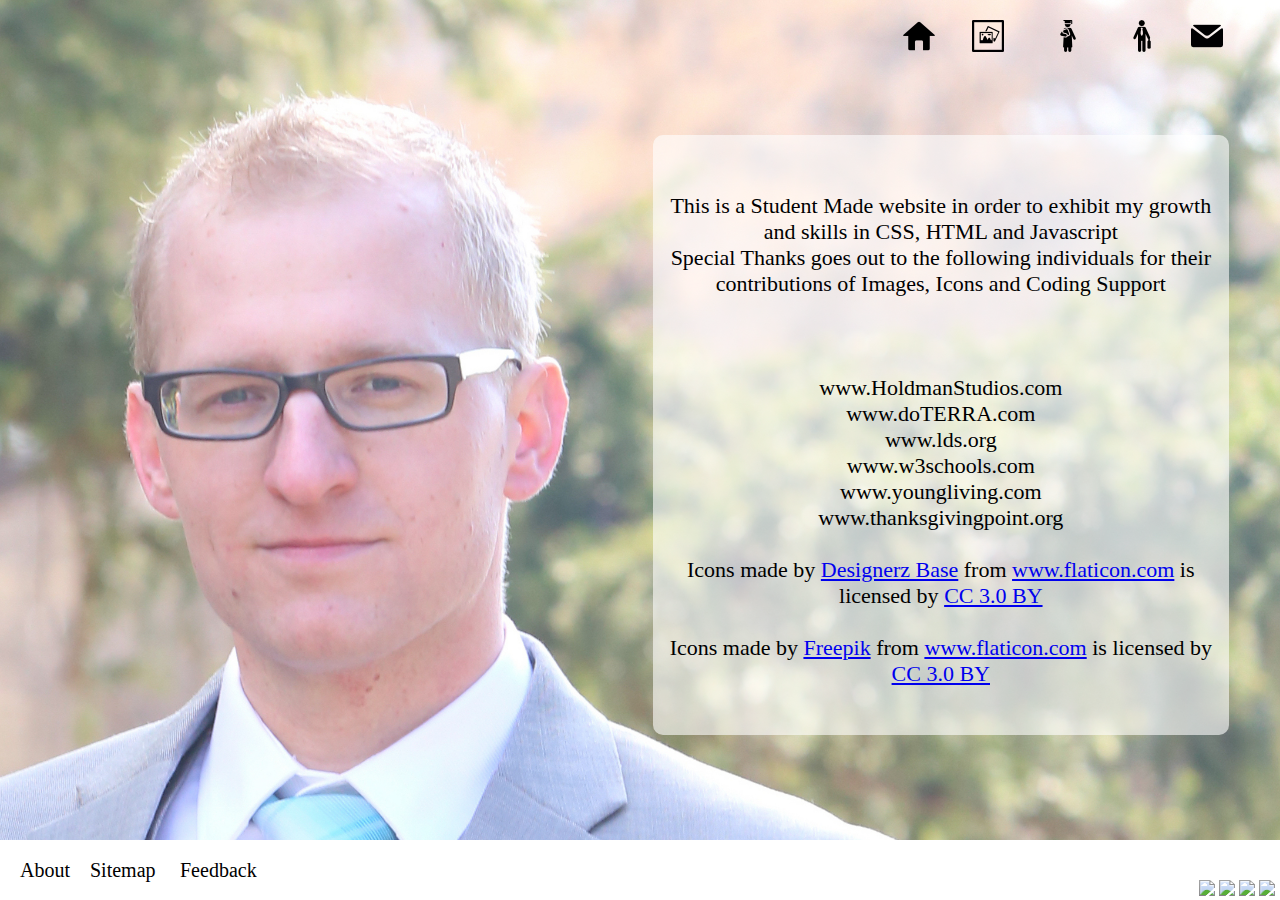
==== commit 6c9c4d9e: "4/21 feedback page built" ====
--- a/html/about.html
+++ b/html/about.html
@@ -67,6 +67,7 @@
 <div id = "footer-about">
     <a href="about.html"><p id="about"> About</p></a>
     <a href="Sitemap.html"><p id="sitemap"> Sitemap</p></a>
+    <a href="Feedback.html"><p id="feedback"> Feedback </p></a>
     <ul id = "social-media">
         <li><a href = "http://www.facebook.com"><img src="https://cdn3.iconfinder.com/data/icons/social-media-set-3/60/facebook-48.png"></a></li>
         <li><a href = "http://www.twitter.com"> <img src="https://cdn3.iconfinder.com/data/icons/social-media-set-3/60/twitter1-48.png"></a></li>
--- a/css/stylesheet.css
+++ b/css/stylesheet.css
@@ -1468,6 +1468,23 @@
 #educationIcon:hover .navbartext {
     visibility: visible;
 }
+#feedback {
+    position: absolute;
+    bottom: 18px;
+    left: 180px;
+}
+
+p#feedback {
+    list-style-type: none;
+    font-family: Georgia, serif;
+    font-size: 20px;
+    color: #000000;
+}
+#feedbackForm {
+    position: absolute;
+    top: 30%;
+    left: 17%;
+}
 #fiji:hover .hovertext {
     visibility: visible;
 }
@@ -1798,10 +1815,10 @@
     margin-left: 3%;
 }
 
-.sitemapText a{
+/* .sitemapText a{
     color: black;
     text-decoration: none;
-}
+} */
 #social-media{
     position: absolute;
     bottom: 0px;
